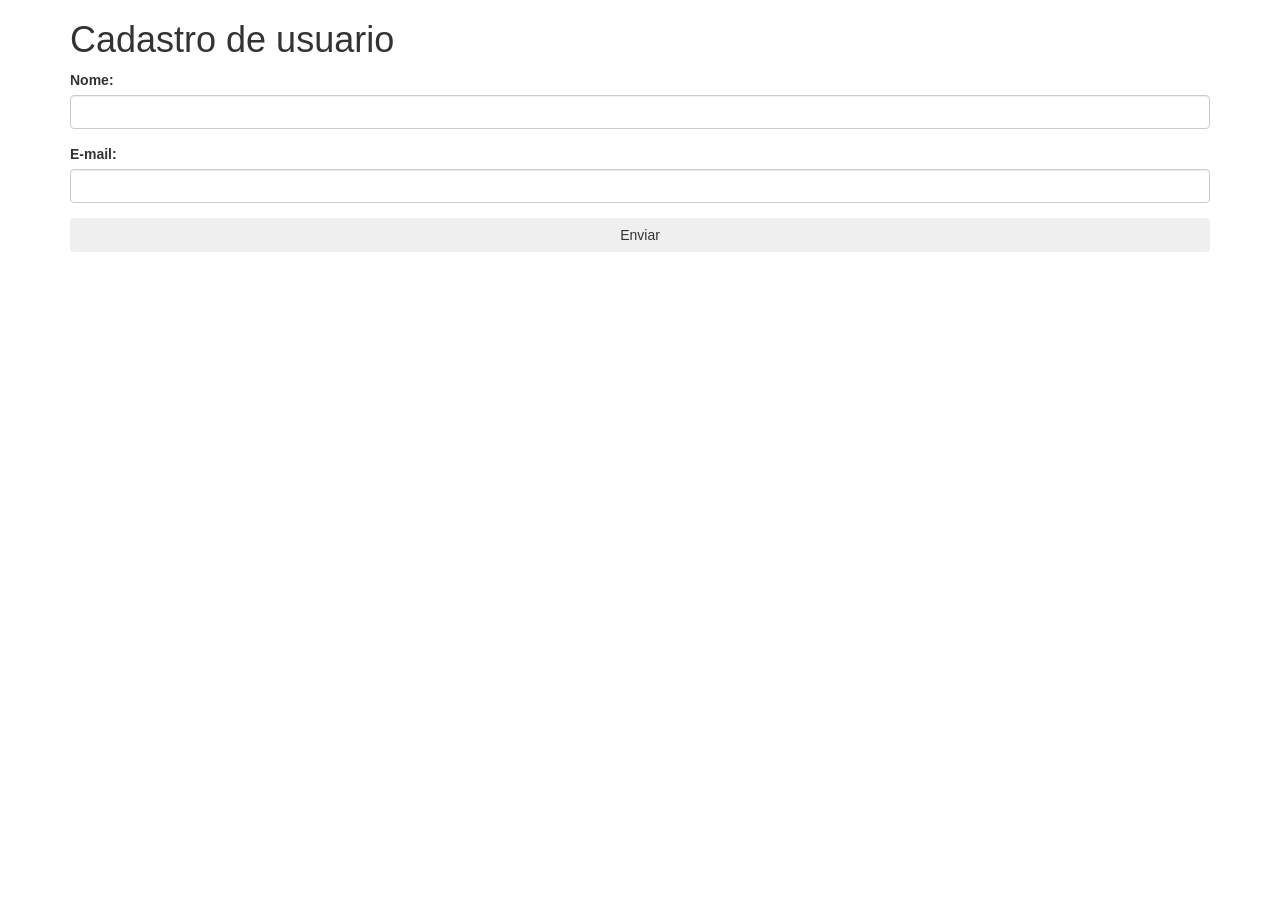
==== www/index.html @ e968ca48 "Project's Initial Commit" ====
<!DOCTYPE HTML>
<html>
<head>
     <meta charset="utf-8">
     <meta name="viewport" content="width=device-width, initial-scale=1, maximum-scale=1, user-scalable=no, viewport-fit=cover">
     <meta http-equiv="Content-Security-Policy" content="default-src * data: gap: https://ssl.gstatic.com; style-src * 'unsafe-inline'; script-src * 'unsafe-inline' 'unsafe-eval'">
     <script src="components/loader.js"></script>
     <script src="components/jquery-3.3.1.min.js"></script>

  
     <link rel="stylesheet" href="components/loader.css">
     <link rel="stylesheet" href="css/bootstrap.min.css">
     <link rel="stylesheet" href="css/style.css">

</head>
<body>
     <div class="container">
          <div class="row">
               <div class="col-xs-12">
                    <h1>Cadastro de usuario</h1>
               </div>
          </div>
          <div class="row">
               <div class="col-xs-12">
                    <div class="form-group">
                         <label for="">Nome: </label>
                         <input type="text" class="form-control" id="nome">
                    </div>
               </div>
          </div>
          <div class="row">
               <div class="col-xs-12">
                    <div class="form-group">
                         <label for="">E-mail: </label>
                         <input type="text" class="form-control" id="email">
                    </div>
               </div>
          </div>
          <div class="row">
               <div class="col-xs-12">
                    <div class="form-group">
                         <button class="btn btn-block">Enviar</button>
                    </div>
               </div>
          </div>
     </div>
</body>
</html>
---- www/components/loader.css ----
/**
 * This is an auto-generated code by Monaca JS/CSS Components.
 * Please do not edit by hand.
 */

/*** <GENERATED> ***/
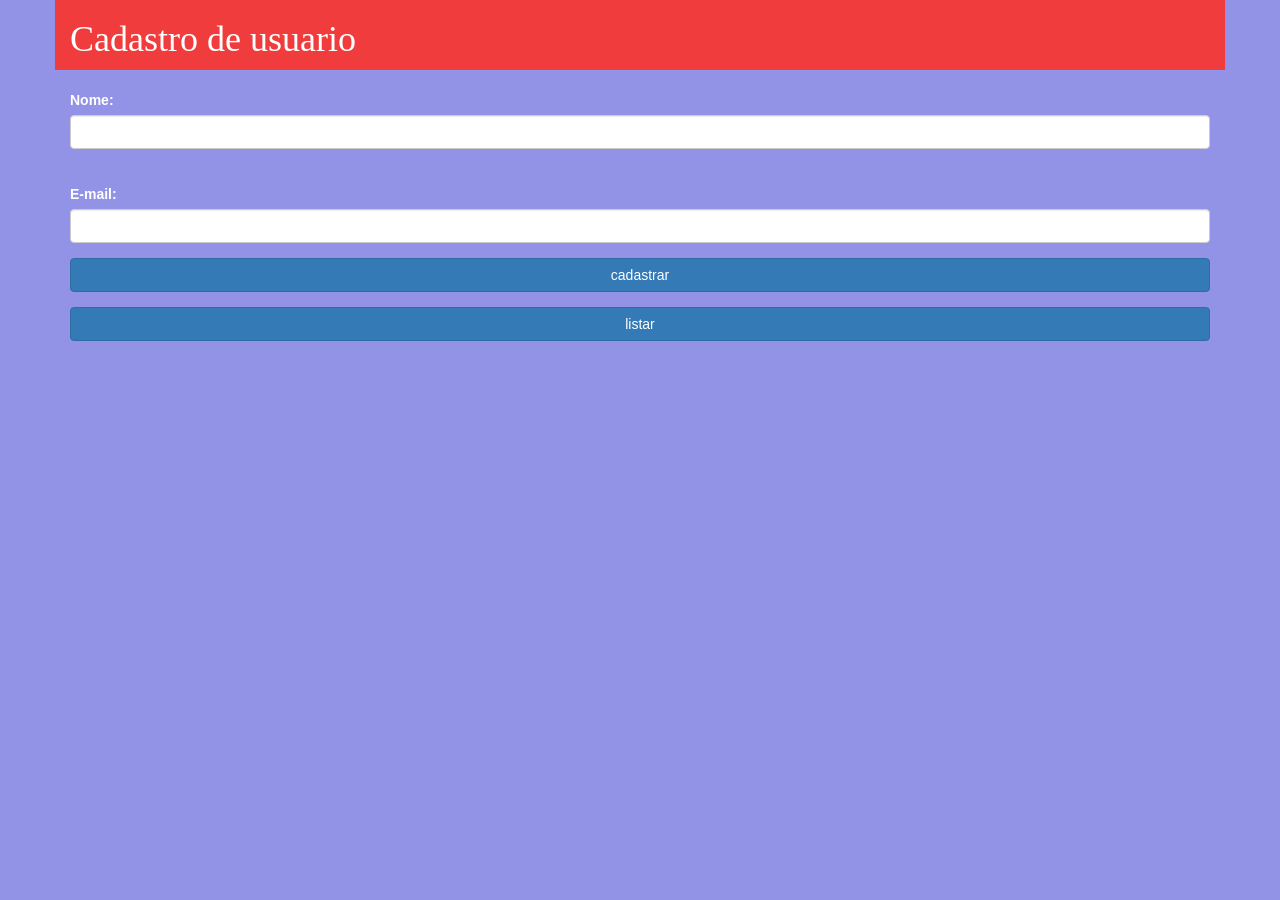
==== commit ee3689a2: "fazendo o projeto com o banco de dados" ====
--- a/www/index.html
+++ b/www/index.html
@@ -4,10 +4,11 @@
      <meta charset="utf-8">
      <meta name="viewport" content="width=device-width, initial-scale=1, maximum-scale=1, user-scalable=no, viewport-fit=cover">
      <meta http-equiv="Content-Security-Policy" content="default-src * data: gap: https://ssl.gstatic.com; style-src * 'unsafe-inline'; script-src * 'unsafe-inline' 'unsafe-eval'">
+
      <script src="components/loader.js"></script>
      <script src="components/jquery-3.3.1.min.js"></script>
+     <script src="components/funcao.js"></script>
 
-  
      <link rel="stylesheet" href="components/loader.css">
      <link rel="stylesheet" href="css/bootstrap.min.css">
      <link rel="stylesheet" href="css/style.css">
@@ -15,12 +16,12 @@
 </head>
 <body>
      <div class="container">
-          <div class="row">
+          <div class="row titulo">
                <div class="col-xs-12">
                     <h1>Cadastro de usuario</h1>
                </div>
           </div>
-          <div class="row">
+          <div class="row linha">
                <div class="col-xs-12">
                     <div class="form-group">
                          <label for="">Nome: </label>
@@ -28,7 +29,7 @@
                     </div>
                </div>
           </div>
-          <div class="row">
+          <div class="row linha">
                <div class="col-xs-12">
                     <div class="form-group">
                          <label for="">E-mail: </label>
@@ -39,7 +40,14 @@
           <div class="row">
                <div class="col-xs-12">
                     <div class="form-group">
-                         <button class="btn btn-block">Enviar</button>
+                         <button class="btn btn-primary btn-block" id="cadastrar">cadastrar</button>
+                    </div>
+               </div>
+          </div>
+          <div class="row">
+               <div class="col-xs-12">
+                    <div class="form-group">
+                         <button class="btn btn-primary btn-block" id="listar">listar</button>
                     </div>
                </div>
           </div>
--- a/www/css/style.css
+++ b/www/css/style.css
@@ -0,0 +1,20 @@
+/**/
+
+body{
+     background-color: rgb(146, 146, 230);
+}
+
+.titulo{
+     background-color: rgb(240, 60, 60);
+     color: white; 
+     font-family: cursive;
+}
+
+.linha{
+     margin-top: 20px;
+     color: white;
+}
+
+label{
+     font-family: arial;
+}
